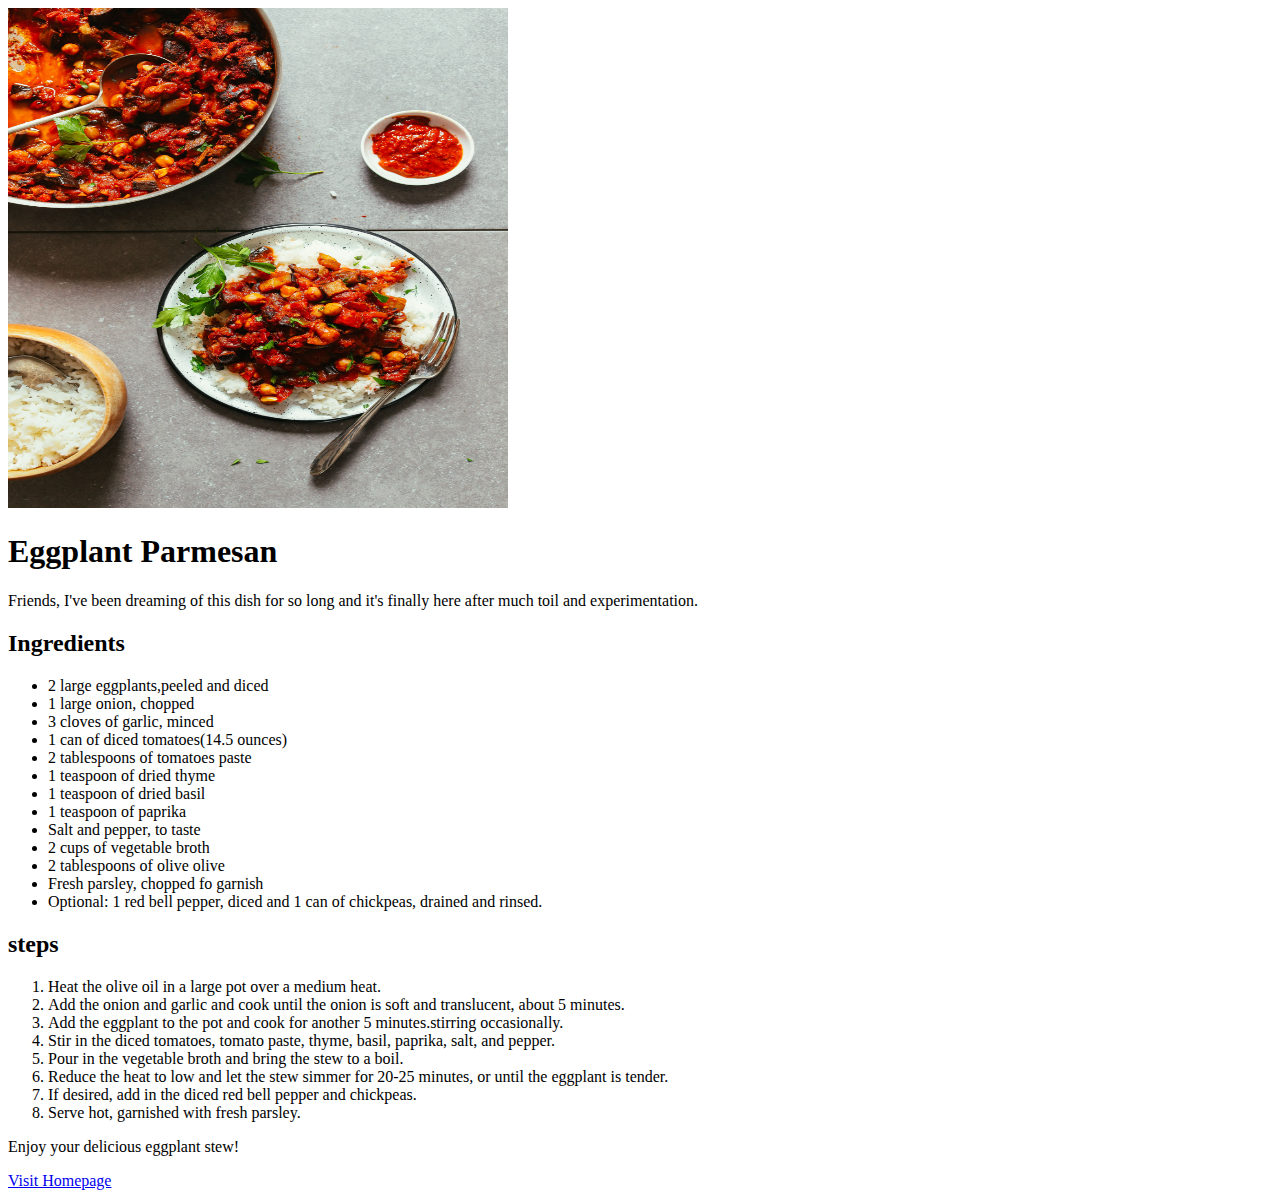
==== recipes/eggplant.html @ f40fbb62 "Add DELICIOUS-Moroccan.jpg" ====
<!DOCTYPE html>
<html lang="en">
<head>
    <meta charset="UTF-8">
    <meta http-equiv="X-UA-Compatible" content="IE=edge">
    <meta name="viewport" content="width=device-width, initial-scale=1.0">
    <title>EGGPLANT</title>
</head>
<body>
    <img src="/DELICIOUS-Moroccan.jpg" alt="Delicious" width="500px" height="500px">
    <h1>Eggplant Parmesan</h1>
     <p>Friends, I've been dreaming of this dish for so long and it's finally here after much toil and experimentation.</p>
     <h2>Ingredients</h2>
     <ul>
        <li>2 large eggplants,peeled and diced</li>
        <li>1 large onion, chopped</li>
        <li>3 cloves of garlic, minced</li>
        <li>1 can of diced tomatoes(14.5 ounces)</li>
        <li>2 tablespoons of tomatoes paste</li>
        <li>1 teaspoon of dried thyme</li>
        <li>1 teaspoon of dried basil</li>
        <li>1 teaspoon of paprika</li>
        <li>Salt and pepper, to taste</li>
        <li>2 cups of vegetable broth</li>
        <li>2 tablespoons of olive olive</li>
        <li>Fresh parsley, chopped fo garnish</li>
        <li>Optional: 1 red bell pepper, diced and 1 can of chickpeas, drained and rinsed.</li>
     </ul>
     <h2>steps</h2>
     <ol>
        <li>Heat the olive oil in a large pot over a medium heat.</li>
        <li>Add the onion and garlic and cook until the onion is soft and translucent, about 5 minutes.</li>
        <li>Add the eggplant to the pot and cook for another 5 minutes.stirring occasionally.</li>
        <li>Stir in the diced tomatoes, tomato paste, thyme, basil, paprika, salt, and pepper.</li>
        <li>Pour in the vegetable broth and bring the stew to a boil.</li>
        <li>Reduce the heat to low and let the stew simmer for 20-25 minutes, or until the eggplant is tender.</li>
        <li>If desired, add in the diced red bell pepper and chickpeas.</li>
        <li>Serve hot, garnished with fresh parsley.</li>
     </ol>
     <p>Enjoy your delicious eggplant stew!</p>
     <a href="/index.html">Visit Homepage</a>
</body>
</html>
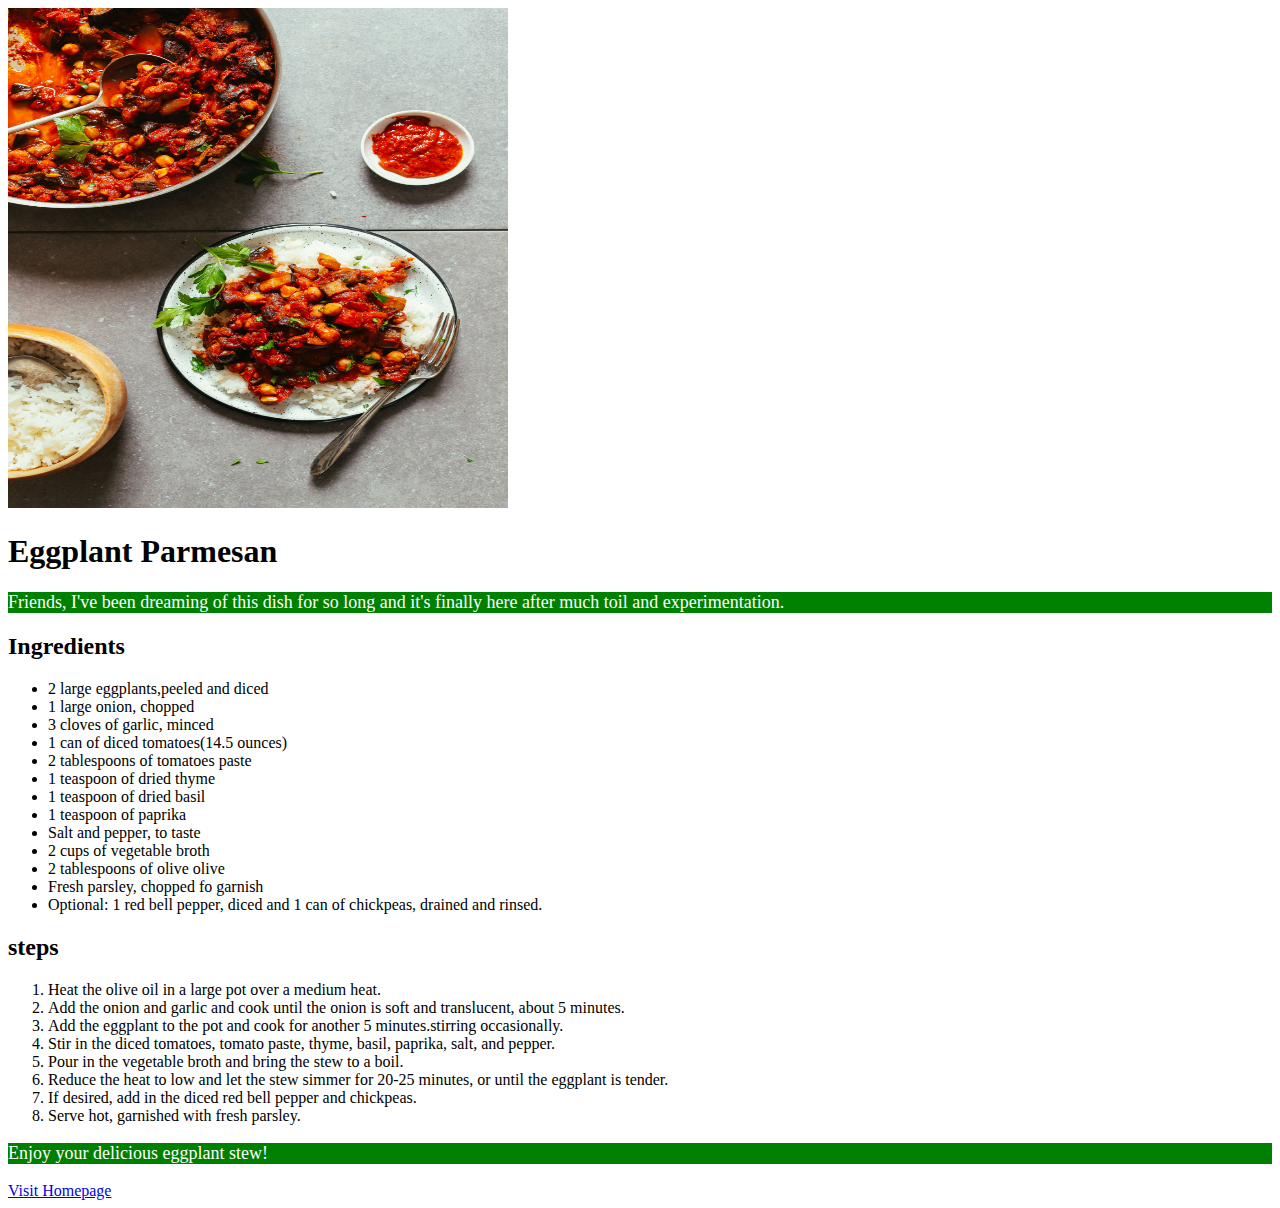
==== commit daf3c6eb: "some new changes and style added" ====
--- a/recipes/eggplant.html
+++ b/recipes/eggplant.html
@@ -4,10 +4,17 @@
     <meta charset="UTF-8">
     <meta http-equiv="X-UA-Compatible" content="IE=edge">
     <meta name="viewport" content="width=device-width, initial-scale=1.0">
+    <style>
+      p{
+            background-color: green;
+            color: white;
+            font-size: 18px;
+        }
+    </style>
     <title>EGGPLANT</title>
 </head>
 <body>
-    <img src="/DELICIOUS-Moroccan.jpg" alt="Delicious" width="500px" height="500px">
+    <img src="../images/DELICIOUS-Moroccan.jpg" alt="Delicious" width="500px" height="500px">
     <h1>Eggplant Parmesan</h1>
      <p>Friends, I've been dreaming of this dish for so long and it's finally here after much toil and experimentation.</p>
      <h2>Ingredients</h2>
